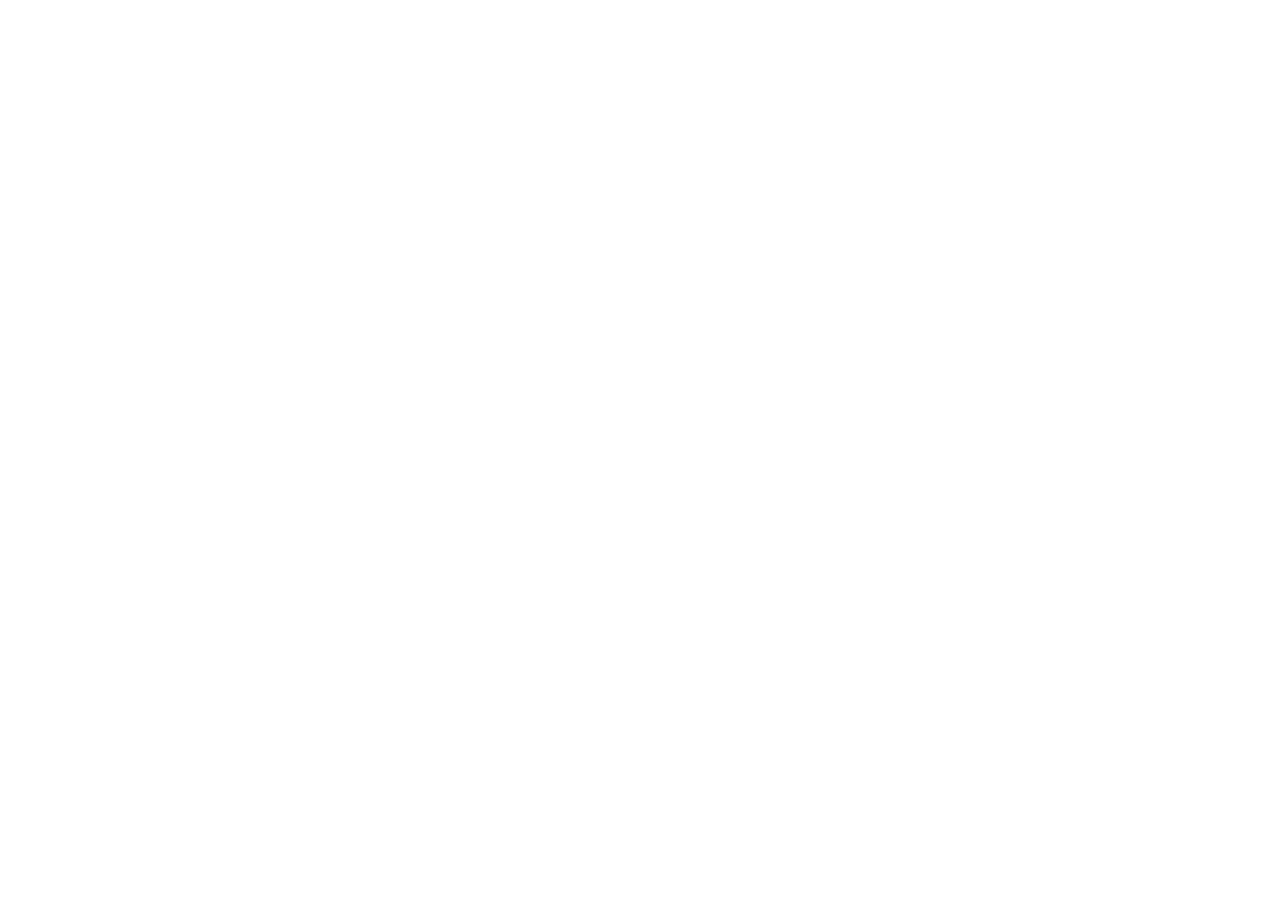
==== index.html @ 05a6b65e "started off" ====
<html>
    <head>
        <title>WINDOW: Your Second Monitor Reimagined</title>
        <link rel="stylesheet" href="style.css">
    </head>

    <body>
        <main>
            
        </main>
        <script src="script.js"></script>
    </body>
</html>
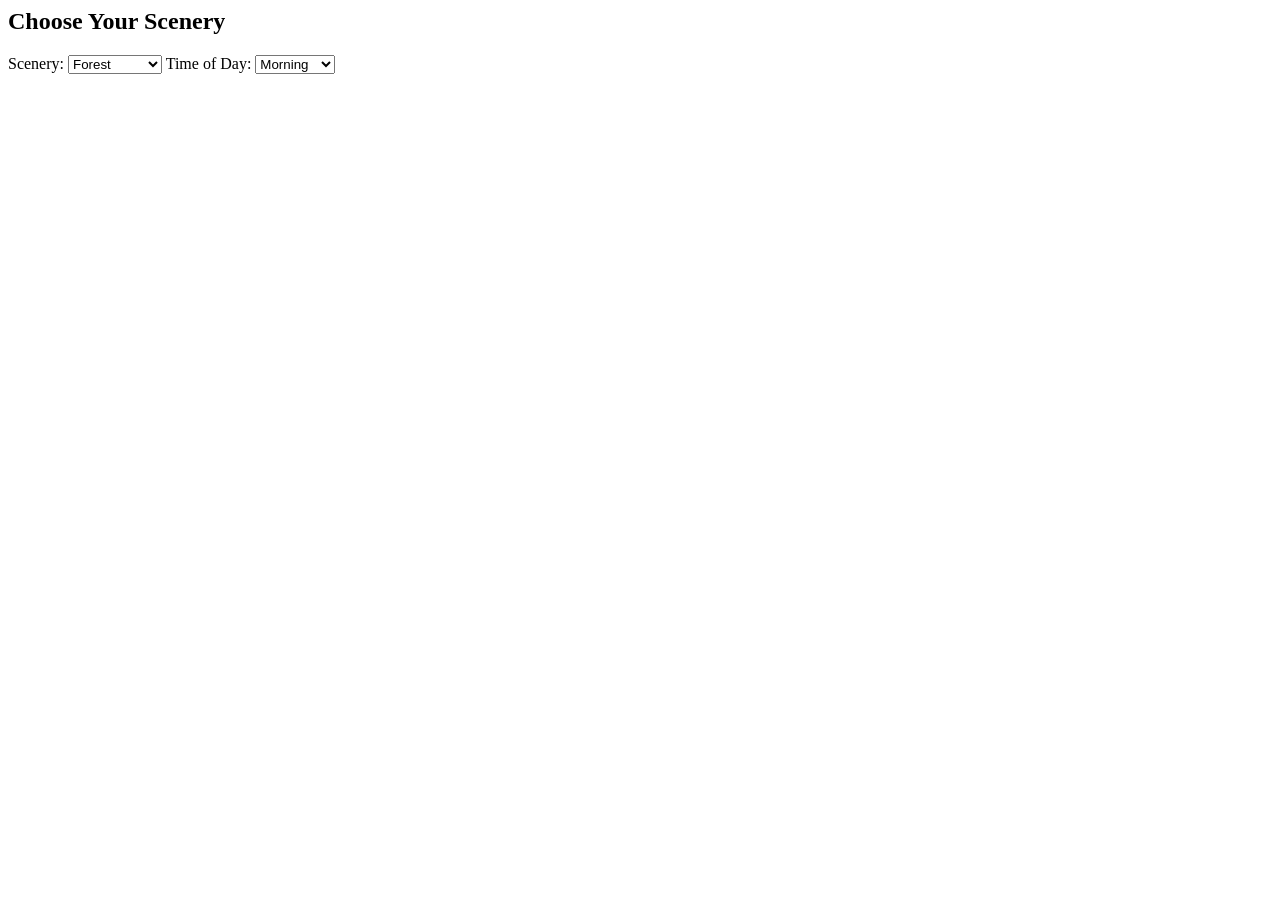
==== commit 3599e1af: "gave options" ====
--- a/index.html
+++ b/index.html
@@ -6,7 +6,26 @@
 
     <body>
         <main>
-            
+            <section>
+                <h2>Choose Your Scenery</h2>
+
+                <label for="scenery">Scenery:</label>
+                <select id="scenery">
+                    <option value="forest">Forest</option>
+                    <option value="mountains">Mountains</option>
+                    <option value="beach">Beach</option>
+                    <option value="city">City</option>
+                    <option value="countryside">Countryside</option>
+                </select>
+
+                <label for="time">Time of Day:</label>
+                <select id="time">
+                    <option value="morning">Morning</option>
+                    <option value="afternoon">Afternoon</option>
+                    <option value="evening">Evening</option>
+                    <option value="night">Night</option>
+                </select>
+            </section>
         </main>
         <script src="script.js"></script>
     </body>
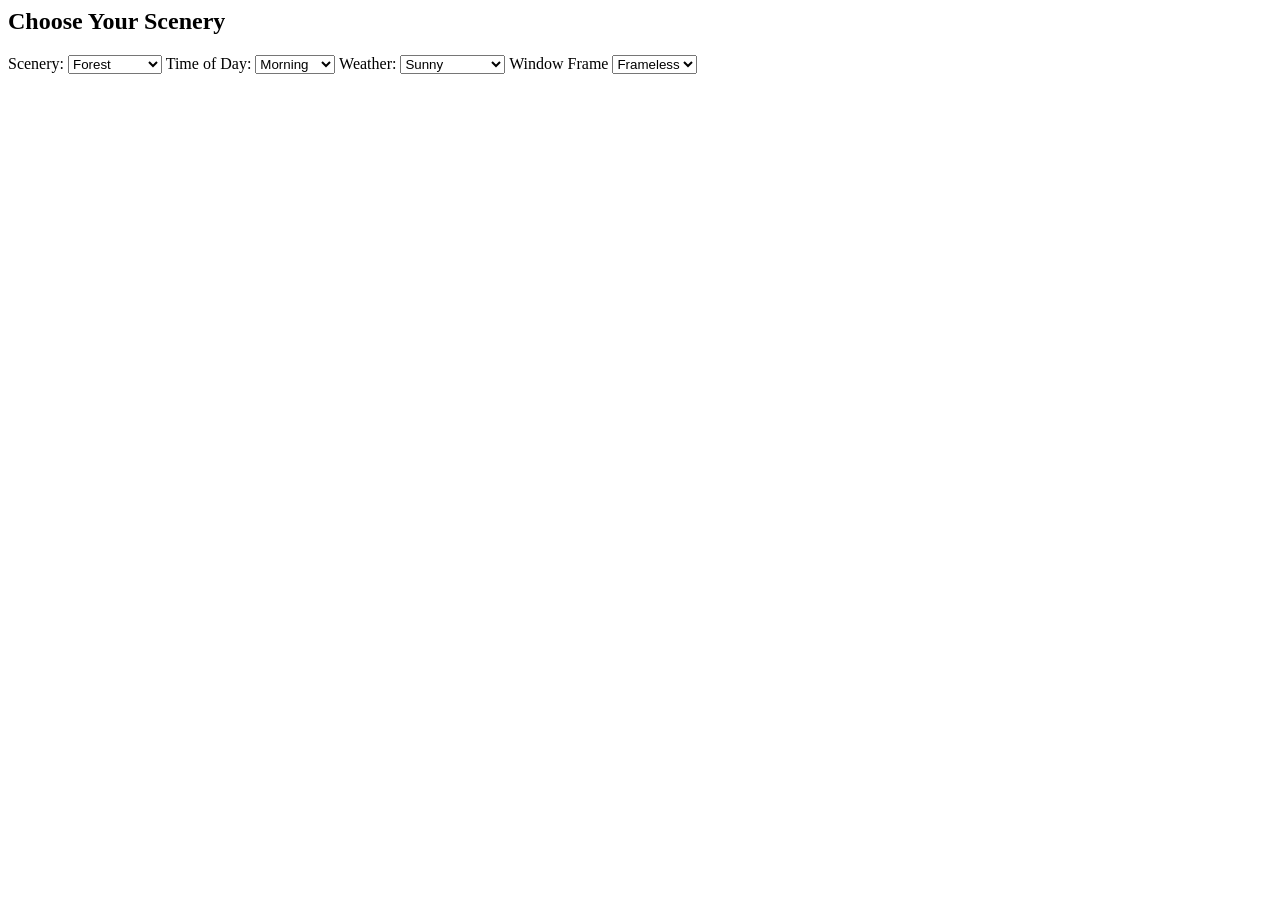
==== commit 2d3c141f: "Add form elements for scenery, time of day, weather, and window frame selection" ====
--- a/index.html
+++ b/index.html
@@ -8,7 +8,7 @@
         <main>
             <section>
                 <h2>Choose Your Scenery</h2>
-
+                <form>
                 <label for="scenery">Scenery:</label>
                 <select id="scenery">
                     <option value="forest">Forest</option>
@@ -25,6 +25,23 @@
                     <option value="evening">Evening</option>
                     <option value="night">Night</option>
                 </select>
+
+                <label for="weather">Weather:</label>
+                <select id="weather">
+                    <option value="sunny">Sunny</option>
+                    <option value="rainy">Rainy</option>
+                    <option value="snowy">Snowy</option>
+                    <option value="cloudy">Cloudy</option>
+                    <option value="thunderstorm">Thunderstorm</option>
+                </select>
+                <label for="frame">Window Frame</label>
+                <select id="frame-type">
+                    <option value="frameless">Frameless</option>
+                    <option value="wooden">Wooden</option>
+                    <option value="modern">Modern</option>
+                    <option value="vintage">Vintage</option>
+                </select>
+                </form>
             </section>
         </main>
         <script src="script.js"></script>
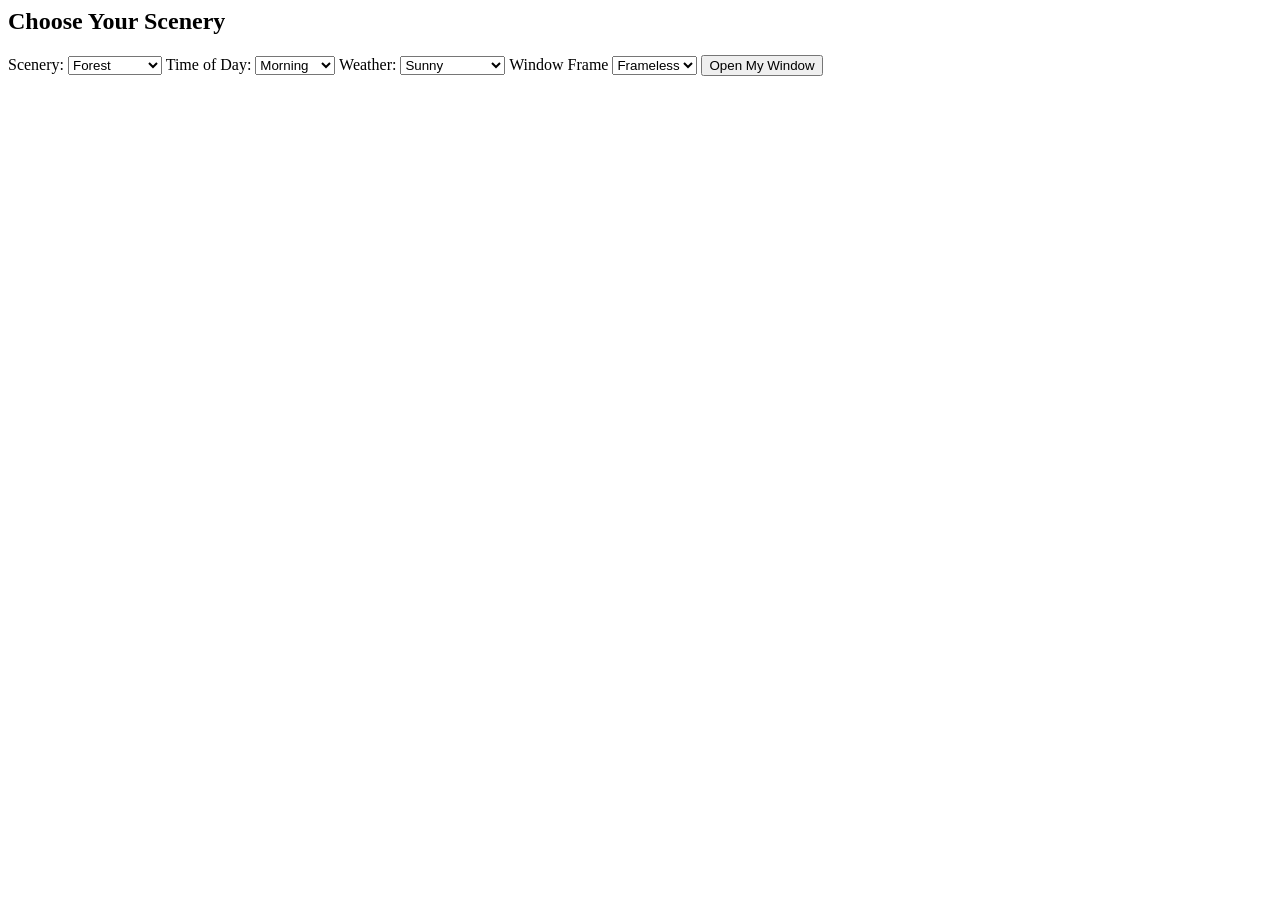
==== commit 5cabc20e: "started off on scene,thml" ====
--- a/index.html
+++ b/index.html
@@ -41,6 +41,9 @@
                     <option value="modern">Modern</option>
                     <option value="vintage">Vintage</option>
                 </select>
+                <button type="button" onlcick="window.location.href='scene.html'">
+                    Open My Window
+                </button>
                 </form>
             </section>
         </main>
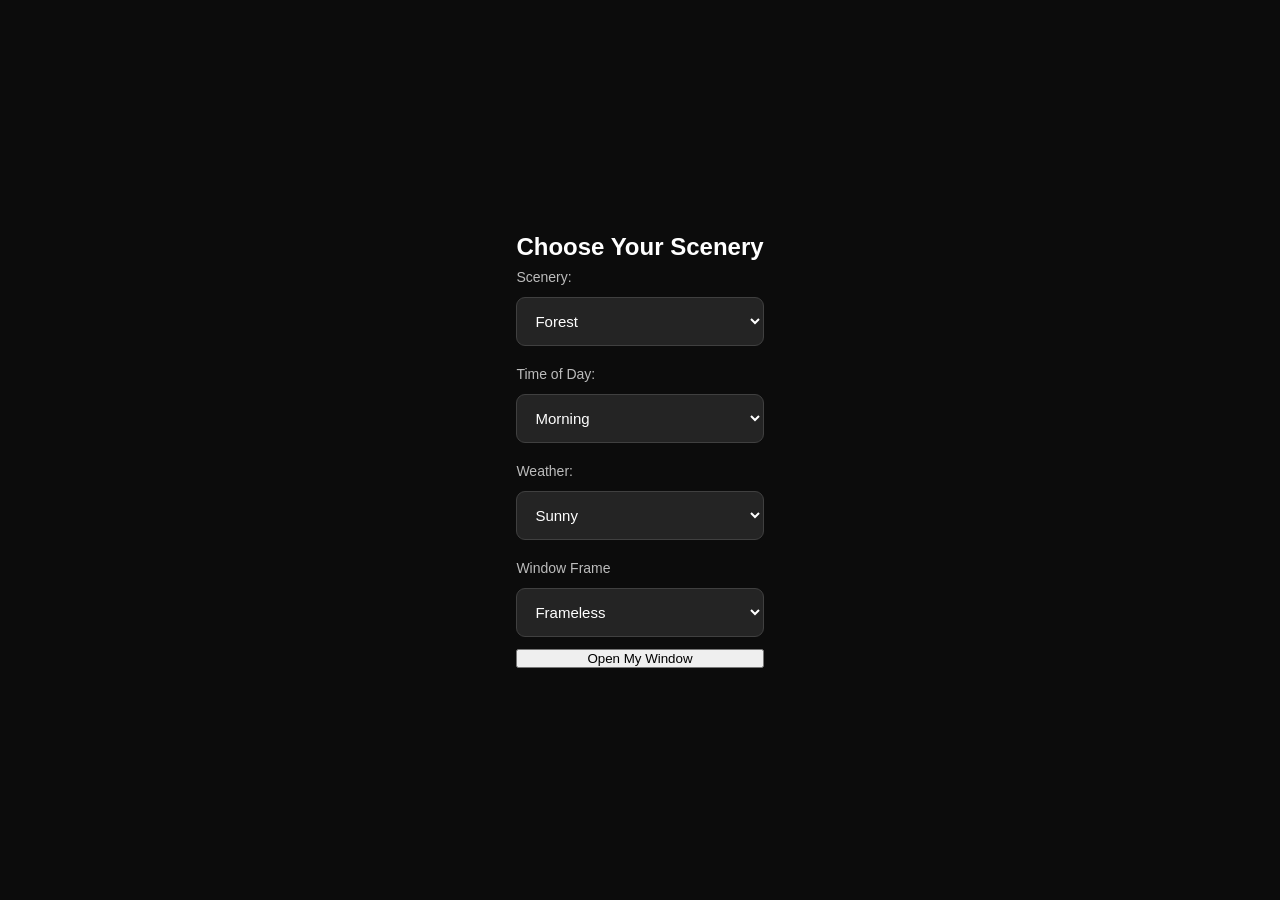
==== commit a102566c: "used css" ====
--- a/index.html
+++ b/index.html
@@ -1,7 +1,7 @@
 <html>
     <head>
         <title>WINDOW: Your Second Monitor Reimagined</title>
-        <link rel="stylesheet" href="style.css">
+        <link rel="stylesheet" href="css/style.css">
     </head>
 
     <body>
@@ -41,12 +41,12 @@
                     <option value="modern">Modern</option>
                     <option value="vintage">Vintage</option>
                 </select>
-                <button type="button" onlcick="window.location.href='scene.html'">
+                <button type="button" id="open-window">
                     Open My Window
                 </button>
                 </form>
             </section>
         </main>
-        <script src="script.js"></script>
+        <script src="js/script.js"></script>
     </body>
 </html>
--- a/css/style.css
+++ b/css/style.css
@@ -0,0 +1,40 @@
+body {
+    min-height: 100vh;
+    min-height: 100dvh;
+    background: #0c0c0c;
+    color: #ffffff;
+    font-family: Arial, sans-serif;
+    display: flex;
+    justify-content: center;
+    align-items: center;
+    padding: 24px;
+}
+
+* {
+    margin: 0;
+    padding: 0;
+    box-sizing: border-box;
+}
+
+form {
+    display: flex;
+    flex-direction: column;
+    gap: 12px;
+}
+
+label {
+    font-size: 14px;
+    color: #bcbcbc;
+    margin-top: 8px;
+}
+
+select {
+    width: 100%;
+    padding: 14px;
+    background: #242424;
+    color: white;
+    border: 1px solid #404040;
+    border-radius: 9px;
+    font-size: 15px;
+    cursor: pointer;
+}
